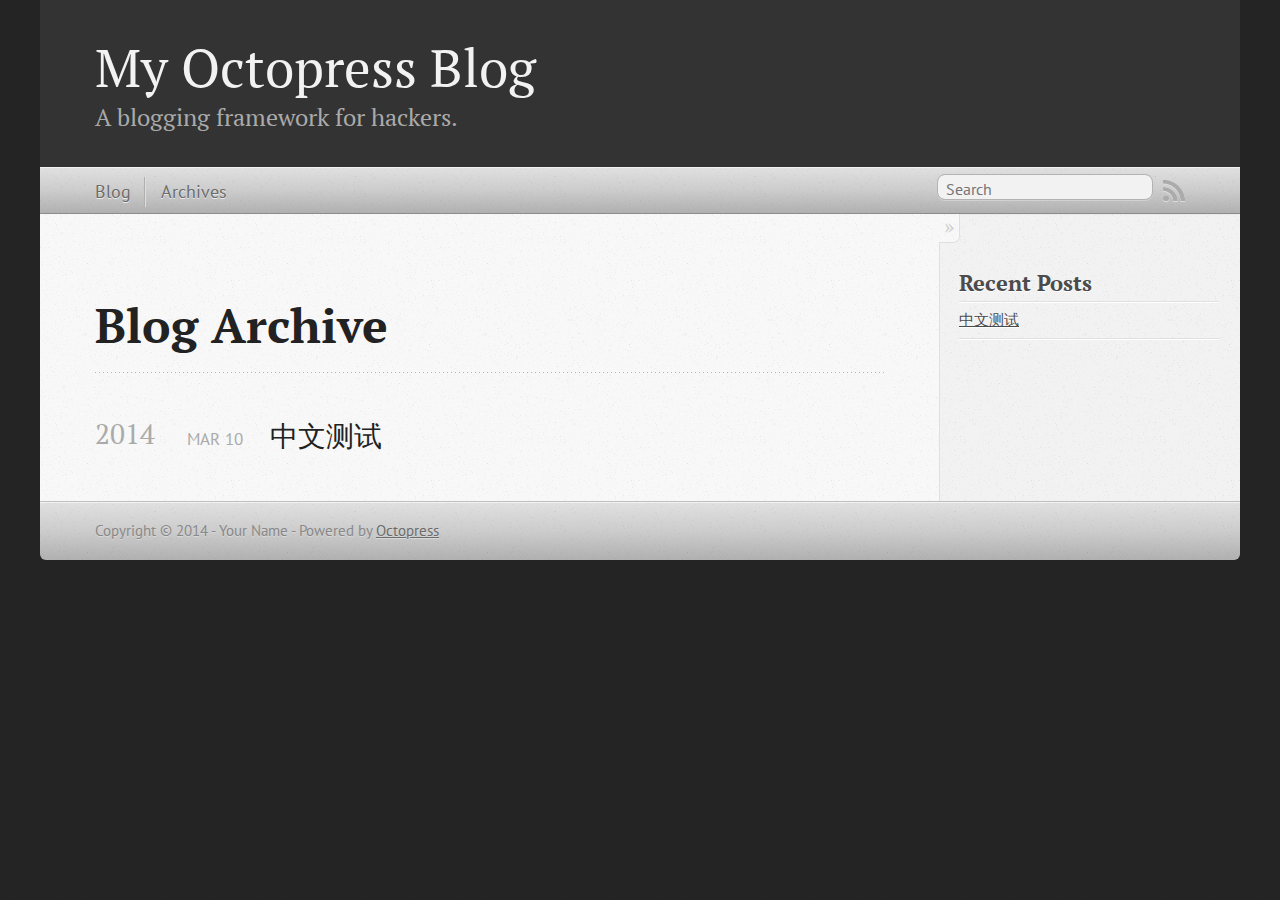
==== blog/archives/index.html @ 842d30d6 "Site updated at 2014-03-10 13:15:54 UTC" ====
<!DOCTYPE html>
<!--[if IEMobile 7 ]><html class="no-js iem7"><![endif]-->
<!--[if lt IE 9]><html class="no-js lte-ie8"><![endif]-->
<!--[if (gt IE 8)|(gt IEMobile 7)|!(IEMobile)|!(IE)]><!--><html class="no-js" lang="en"><!--<![endif]-->
<head>
  <meta charset="utf-8">
  <title>Blog Archive - My Octopress Blog</title>
  <meta name="author" content="Your Name">

  
  <meta name="description" content=" Blog Archive 2014 中文测试
Mar 10 2014 Recent Posts 中文测试 ">
  

  <!-- http://t.co/dKP3o1e -->
  <meta name="HandheldFriendly" content="True">
  <meta name="MobileOptimized" content="320">
  <meta name="viewport" content="width=device-width, initial-scale=1">

  
  <link rel="canonical" href="http://alfadb.github.io/blog/archives">
  <link href="/favicon.png" rel="icon">
  <link href="/stylesheets/screen.css" media="screen, projection" rel="stylesheet" type="text/css">
  <link href="/atom.xml" rel="alternate" title="My Octopress Blog" type="application/atom+xml">
  <script src="/javascripts/modernizr-2.0.js"></script>
  <script src="//ajax.googleapis.com/ajax/libs/jquery/1.9.1/jquery.min.js"></script>
  <script>!window.jQuery && document.write(unescape('%3Cscript src="./javascripts/libs/jquery.min.js"%3E%3C/script%3E'))</script>
  <script src="/javascripts/octopress.js" type="text/javascript"></script>
  <!--Fonts from Google"s Web font directory at http://google.com/webfonts -->
<link href="//fonts.googleapis.com/css?family=PT+Serif:regular,italic,bold,bolditalic" rel="stylesheet" type="text/css">
<link href="//fonts.googleapis.com/css?family=PT+Sans:regular,italic,bold,bolditalic" rel="stylesheet" type="text/css">

  

</head>

<body   >
  <header role="banner"><hgroup>
  <h1><a href="/">My Octopress Blog</a></h1>
  
    <h2>A blogging framework for hackers.</h2>
  
</hgroup>

</header>
  <nav role="navigation"><ul class="subscription" data-subscription="rss">
  <li><a href="/atom.xml" rel="subscribe-rss" title="subscribe via RSS">RSS</a></li>
  
</ul>
  
<form action="https://www.google.com/search" method="get">
  <fieldset role="search">
    <input type="hidden" name="q" value="site:alfadb.github.io" />
    <input class="search" type="text" name="q" results="0" placeholder="Search"/>
  </fieldset>
</form>
  
<ul class="main-navigation">
  <li><a href="/">Blog</a></li>
  <li><a href="/blog/archives">Archives</a></li>
</ul>

</nav>
  <div id="main">
    <div id="content">
      <div>
<article role="article">
  
  <header>
    <h1 class="entry-title">Blog Archive</h1>
    
  </header>
  
  <div id="blog-archives">



  
  <h2>2014</h2>

<article>
  
<h1><a href="/blog/2014/03/10/test/">中文测试</a></h1>
<time datetime="2014-03-10T13:46:23+08:00" pubdate><span class='month'>Mar</span> <span class='day'>10</span> <span class='year'>2014</span></time>


</article>

</div>

  
</article>

</div>

<aside class="sidebar">
  
    <section>
  <h1>Recent Posts</h1>
  <ul id="recent_posts">
    
      <li class="post">
        <a href="/blog/2014/03/10/test/">中文测试</a>
      </li>
    
  </ul>
</section>





  
</aside>


    </div>
  </div>
  <footer role="contentinfo"><p>
  Copyright &copy; 2014 - Your Name -
  <span class="credit">Powered by <a href="http://octopress.org">Octopress</a></span>
</p>

</footer>
  







  <script type="text/javascript">
    (function(){
      var twitterWidgets = document.createElement('script');
      twitterWidgets.type = 'text/javascript';
      twitterWidgets.async = true;
      twitterWidgets.src = '//platform.twitter.com/widgets.js';
      document.getElementsByTagName('head')[0].appendChild(twitterWidgets);
    })();
  </script>





</body>
</html>
---- stylesheets/screen.css ----
html,body,div,span,applet,object,iframe,h1,h2,h3,h4,h5,h6,p,blockquote,pre,a,abbr,acronym,address,big,cite,code,del,dfn,em,img,ins,kbd,q,s,samp,small,strike,strong,sub,sup,tt,var,b,u,i,center,dl,dt,dd,ol,ul,li,fieldset,form,label,legend,table,caption,tbody,tfoot,thead,tr,th,td,article,aside,canvas,details,embed,figure,figcaption,footer,header,hgroup,menu,nav,output,ruby,section,summary,time,mark,audio,video{margin:0;padding:0;border:0;font:inherit;font-size:100%;vertical-align:baseline}html{line-height:1}ol,ul{list-style:none}table{border-collapse:collapse;border-spacing:0}caption,th,td{text-align:left;font-weight:normal;vertical-align:middle}q,blockquote{quotes:none}q:before,q:after,blockquote:before,blockquote:after{content:"";content:none}a img{border:none}article,aside,details,figcaption,figure,footer,header,hgroup,menu,nav,section,summary{display:block}a{color:#1863a1}a:visited{color:#751590}a:focus{color:#0181eb}a:hover{color:#0181eb}a:active{color:#01579f}aside.sidebar a{color:#222}aside.sidebar a:focus{color:#0181eb}aside.sidebar a:hover{color:#0181eb}aside.sidebar a:active{color:#01579f}a{-webkit-transition:color 0.3s;-moz-transition:color 0.3s;-o-transition:color 0.3s;transition:color 0.3s}html{background:#252525 url('/images/line-tile.png?1394430050') top left}body>div{background:#f2f2f2 url('/images/noise.png?1394430050') top left;border-bottom:1px solid #bfbfbf}body>div>div{background:#f8f8f8 url('/images/noise.png?1394430050') top left;border-right:1px solid #e0e0e0}.heading,body>header h1,h1,h2,h3,h4,h5,h6{font-family:"PT Serif","Georgia","Helvetica Neue",Arial,sans-serif}.sans,body>header h2,article header p.meta,article>footer,#content .blog-index footer,html .gist .gist-file .gist-meta,#blog-archives a.category,#blog-archives time,aside.sidebar section,body>footer{font-family:"PT Sans","Helvetica Neue",Arial,sans-serif}.serif,body,#content .blog-index a[rel=full-article]{font-family:"PT Serif",Georgia,Times,"Times New Roman",serif}.mono,pre,code,tt,p code,li code{font-family:Menlo,Monaco,"Andale Mono","lucida console","Courier New",monospace}body>header h1{font-size:2.2em;font-family:"PT Serif","Georgia","Helvetica Neue",Arial,sans-serif;font-weight:normal;line-height:1.2em;margin-bottom:0.6667em}body>header h2{font-family:"PT Serif","Georgia","Helvetica Neue",Arial,sans-serif}body{line-height:1.5em;color:#222}h1{font-size:2.2em;line-height:1.2em}@media only screen and (min-width: 992px){body{font-size:1.15em}h1{font-size:2.6em;line-height:1.2em}}h1,h2,h3,h4,h5,h6{text-rendering:optimizelegibility;margin-bottom:1em;font-weight:bold}h2,section h1{font-size:1.5em}h3,section h2,section section h1{font-size:1.3em}h4,section h3,section section h2,section section section h1{font-size:1em}h5,section h4,section section h3{font-size:.9em}h6,section h5,section section h4,section section section h3{font-size:.8em}p,article blockquote,ul,ol{margin-bottom:1.5em}ul{list-style-type:disc}ul ul{list-style-type:circle;margin-bottom:0px}ul ul ul{list-style-type:square;margin-bottom:0px}ol{list-style-type:decimal}ol ol{list-style-type:lower-alpha;margin-bottom:0px}ol ol ol{list-style-type:lower-roman;margin-bottom:0px}ul,ul ul,ul ol,ol,ol ul,ol ol{margin-left:1.3em}ul ul,ul ol,ol ul,ol ol{margin-bottom:0em}strong{font-weight:bold}em{font-style:italic}sup,sub{font-size:0.75em;position:relative;display:inline-block;padding:0 .2em;line-height:.8em}sup{top:-.5em}sub{bottom:-.5em}a[rev='footnote']{font-size:.75em;padding:0 .3em;line-height:1}q{font-style:italic}q:before{content:"\201C"}q:after{content:"\201D"}em,dfn{font-style:italic}strong,dfn{font-weight:bold}del,s{text-decoration:line-through}abbr,acronym{border-bottom:1px dotted;cursor:help}hr{margin-bottom:0.2em}small{font-size:.8em}big{font-size:1.2em}article blockquote{font-style:italic;position:relative;font-size:1.2em;line-height:1.5em;padding-left:1em;border-left:4px solid rgba(170,170,170,0.5)}article blockquote cite{font-style:italic}article blockquote cite a{color:#aaa !important;word-wrap:break-word}article blockquote cite:before{content:'\2014';padding-right:.3em;padding-left:.3em;color:#aaa}@media only screen and (min-width: 992px){article blockquote{padding-left:1.5em;border-left-width:4px}}.pullquote-right:before,.pullquote-left:before{padding:0;border:none;content:attr(data-pullquote);float:right;width:45%;margin:.5em 0 1em 1.5em;position:relative;top:7px;font-size:1.4em;line-height:1.45em}.pullquote-left:before{float:left;margin:.5em 1.5em 1em 0}.force-wrap,article a,aside.sidebar a{white-space:-moz-pre-wrap;white-space:-pre-wrap;white-space:-o-pre-wrap;white-space:pre-wrap;word-wrap:break-word}.group,body>header,body>nav,body>footer,body #content>article,body #content>div>article,body #content>div>section,body div.pagination,aside.sidebar,#main,#content,.sidebar{*zoom:1}.group:after,body>header:after,body>nav:after,body>footer:after,body #content>article:after,body #content>div>section:after,body div.pagination:after,#main:after,#content:after,.sidebar:after{content:"";display:table;clear:both}body{-webkit-text-size-adjust:none;max-width:1200px;position:relative;margin:0 auto}body>header,body>nav,body>footer,body #content>article,body #content>div>article,body #content>div>section{padding-left:18px;padding-right:18px}@media only screen and (min-width: 480px){body>header,body>nav,body>footer,body #content>article,body #content>div>article,body #content>div>section{padding-left:25px;padding-right:25px}}@media only screen and (min-width: 768px){body>header,body>nav,body>footer,body #content>article,body #content>div>article,body #content>div>section{padding-left:35px;padding-right:35px}}@media only screen and (min-width: 992px){body>header,body>nav,body>footer,body #content>article,body #content>div>article,body #content>div>section{padding-left:55px;padding-right:55px}}body div.pagination{margin-left:18px;margin-right:18px}@media only screen and (min-width: 480px){body div.pagination{margin-left:25px;margin-right:25px}}@media only screen and (min-width: 768px){body div.pagination{margin-left:35px;margin-right:35px}}@media only screen and (min-width: 992px){body div.pagination{margin-left:55px;margin-right:55px}}body>header{font-size:1em;padding-top:1.5em;padding-bottom:1.5em}#content{overflow:hidden}#content>div,#content>article{width:100%}aside.sidebar{float:none;padding:0 18px 1px;background-color:#f7f7f7;border-top:1px solid #e0e0e0}.flex-content,article img,article video,article .flash-video,aside.sidebar img{max-width:100%;height:auto}.basic-alignment.left,article img.left,article video.left,article .left.flash-video,aside.sidebar img.left{float:left;margin-right:1.5em}.basic-alignment.right,article img.right,article video.right,article .right.flash-video,aside.sidebar img.right{float:right;margin-left:1.5em}.basic-alignment.center,article img.center,article video.center,article .center.flash-video,aside.sidebar img.center{display:block;margin:0 auto 1.5em}.basic-alignment.left,article img.left,article video.left,article .left.flash-video,aside.sidebar img.left,.basic-alignment.right,article img.right,article video.right,article .right.flash-video,aside.sidebar img.right{margin-bottom:.8em}.toggle-sidebar,.no-sidebar .toggle-sidebar{display:none}@media only screen and (min-width: 750px){body.sidebar-footer aside.sidebar{float:none;width:auto;clear:left;margin:0;padding:0 35px 1px;background-color:#f7f7f7;border-top:1px solid #eaeaea}body.sidebar-footer aside.sidebar section.odd,body.sidebar-footer aside.sidebar section.even{float:left;width:48%}body.sidebar-footer aside.sidebar section.odd{margin-left:0}body.sidebar-footer aside.sidebar section.even{margin-left:4%}body.sidebar-footer aside.sidebar.thirds section{width:30%;margin-left:5%}body.sidebar-footer aside.sidebar.thirds section.first{margin-left:0;clear:both}}body.sidebar-footer #content{margin-right:0px}body.sidebar-footer .toggle-sidebar{display:none}@media only screen and (min-width: 550px){body>header{font-size:1em}}@media only screen and (min-width: 750px){aside.sidebar{float:none;width:auto;clear:left;margin:0;padding:0 35px 1px;background-color:#f7f7f7;border-top:1px solid #eaeaea}aside.sidebar section.odd,aside.sidebar section.even{float:left;width:48%}aside.sidebar section.odd{margin-left:0}aside.sidebar section.even{margin-left:4%}aside.sidebar.thirds section{width:30%;margin-left:5%}aside.sidebar.thirds section.first{margin-left:0;clear:both}}@media only screen and (min-width: 768px){body{-webkit-text-size-adjust:auto}body>header{font-size:1.2em}#main{padding:0;margin:0 auto}#content{overflow:visible;margin-right:240px;position:relative}.no-sidebar #content{margin-right:0;border-right:0}.collapse-sidebar #content{margin-right:20px}#content>div,#content>article{padding-top:17.5px;padding-bottom:17.5px;float:left}aside.sidebar{width:210px;padding:0 15px 15px;background:none;clear:none;float:left;margin:0 -100% 0 0}aside.sidebar section{width:auto;margin-left:0}aside.sidebar section.odd,aside.sidebar section.even{float:none;width:auto;margin-left:0}.collapse-sidebar aside.sidebar{float:none;width:auto;clear:left;margin:0;padding:0 35px 1px;background-color:#f7f7f7;border-top:1px solid #eaeaea}.collapse-sidebar aside.sidebar section.odd,.collapse-sidebar aside.sidebar section.even{float:left;width:48%}.collapse-sidebar aside.sidebar section.odd{margin-left:0}.collapse-sidebar aside.sidebar section.even{margin-left:4%}.collapse-sidebar aside.sidebar.thirds section{width:30%;margin-left:5%}.collapse-sidebar aside.sidebar.thirds section.first{margin-left:0;clear:both}}@media only screen and (min-width: 992px){body>header{font-size:1.3em}#content{margin-right:300px}#content>div,#content>article{padding-top:27.5px;padding-bottom:27.5px}aside.sidebar{width:260px;padding:1.2em 20px 20px}.collapse-sidebar aside.sidebar{padding-left:55px;padding-right:55px}}@media only screen and (min-width: 768px){ul,ol{margin-left:0}}body>header{background:#333}body>header h1{display:inline-block;margin:0}body>header h1 a,body>header h1 a:visited,body>header h1 a:hover{color:#f2f2f2;text-decoration:none}body>header h2{margin:.2em 0 0;font-size:1em;color:#aaa;font-weight:normal}body>nav{position:relative;background-color:#ccc;background:url('/images/noise.png?1394430050'),-webkit-gradient(linear, 50% 0%, 50% 100%, color-stop(0%, #e0e0e0), color-stop(50%, #cccccc), color-stop(100%, #b0b0b0));background:url('/images/noise.png?1394430050'),-webkit-linear-gradient(#e0e0e0,#cccccc,#b0b0b0);background:url('/images/noise.png?1394430050'),-moz-linear-gradient(#e0e0e0,#cccccc,#b0b0b0);background:url('/images/noise.png?1394430050'),-o-linear-gradient(#e0e0e0,#cccccc,#b0b0b0);background:url('/images/noise.png?1394430050'),linear-gradient(#e0e0e0,#cccccc,#b0b0b0);border-top:1px solid #f2f2f2;border-bottom:1px solid #8c8c8c;padding-top:.35em;padding-bottom:.35em}body>nav form{-webkit-background-clip:padding;-moz-background-clip:padding;background-clip:padding-box;margin:0;padding:0}body>nav form .search{padding:.3em .5em 0;font-size:.85em;font-family:"PT Sans","Helvetica Neue",Arial,sans-serif;line-height:1.1em;width:95%;-webkit-border-radius:0.5em;-moz-border-radius:0.5em;-ms-border-radius:0.5em;-o-border-radius:0.5em;border-radius:0.5em;-webkit-background-clip:padding;-moz-background-clip:padding;background-clip:padding-box;-webkit-box-shadow:#d1d1d1 0 1px;-moz-box-shadow:#d1d1d1 0 1px;box-shadow:#d1d1d1 0 1px;background-color:#f2f2f2;border:1px solid #b3b3b3;color:#888}body>nav form .search:focus{color:#444;border-color:#80b1df;-webkit-box-shadow:#80b1df 0 0 4px,#80b1df 0 0 3px inset;-moz-box-shadow:#80b1df 0 0 4px,#80b1df 0 0 3px inset;box-shadow:#80b1df 0 0 4px,#80b1df 0 0 3px inset;background-color:#fff;outline:none}body>nav fieldset[role=search]{float:right;width:48%}body>nav fieldset.mobile-nav{float:left;width:48%}body>nav fieldset.mobile-nav select{width:100%;font-size:.8em;border:1px solid #888}body>nav ul{display:none}@media only screen and (min-width: 550px){body>nav{font-size:.9em}body>nav ul{margin:0;padding:0;border:0;overflow:hidden;*zoom:1;float:left;display:block;padding-top:.15em}body>nav ul li{list-style-image:none;list-style-type:none;margin-left:0;white-space:nowrap;display:inline;float:left;padding-left:0;padding-right:0}body>nav ul li:first-child,body>nav ul li.first{padding-left:0}body>nav ul li:last-child{padding-right:0}body>nav ul li.last{padding-right:0}body>nav ul.subscription{margin-left:.8em;float:right}body>nav ul.subscription li:last-child a{padding-right:0}body>nav ul li{margin:0}body>nav a{color:#6b6b6b;font-family:"PT Sans","Helvetica Neue",Arial,sans-serif;text-shadow:#ebebeb 0 1px;float:left;text-decoration:none;font-size:1.1em;padding:.1em 0;line-height:1.5em}body>nav a:visited{color:#6b6b6b}body>nav a:hover{color:#2b2b2b}body>nav li+li{border-left:1px solid #b0b0b0;margin-left:.8em}body>nav li+li a{padding-left:.8em;border-left:1px solid #dedede}body>nav form{float:right;text-align:left;padding-left:.8em;width:175px}body>nav form .search{width:93%;font-size:.95em;line-height:1.2em}body>nav ul[data-subscription$=email]+form{width:97px}body>nav ul[data-subscription$=email]+form .search{width:91%}body>nav fieldset.mobile-nav{display:none}body>nav fieldset[role=search]{width:99%}}@media only screen and (min-width: 992px){body>nav form{width:215px}body>nav ul[data-subscription$=email]+form{width:147px}}.no-placeholder body>nav .search{background:#f2f2f2 url('/images/search.png?1394430050') 0.3em 0.25em no-repeat;text-indent:1.3em}@media only screen and (min-width: 550px){.maskImage body>nav ul[data-subscription$=email]+form{width:123px}}@media only screen and (min-width: 992px){.maskImage body>nav ul[data-subscription$=email]+form{width:173px}}.maskImage ul.subscription{position:relative;top:.2em}.maskImage ul.subscription li,.maskImage ul.subscription a{border:0;padding:0}.maskImage a[rel=subscribe-rss]{position:relative;top:0px;text-indent:-999999em;background-color:#dedede;border:0;padding:0}.maskImage a[rel=subscribe-rss],.maskImage a[rel=subscribe-rss]:after{-webkit-mask-image:url('/images/rss.png?1394430050');-moz-mask-image:url('/images/rss.png?1394430050');-ms-mask-image:url('/images/rss.png?1394430050');-o-mask-image:url('/images/rss.png?1394430050');mask-image:url('/images/rss.png?1394430050');-webkit-mask-repeat:no-repeat;-moz-mask-repeat:no-repeat;-ms-mask-repeat:no-repeat;-o-mask-repeat:no-repeat;mask-repeat:no-repeat;width:22px;height:22px}.maskImage a[rel=subscribe-rss]:after{content:"";position:absolute;top:-1px;left:0;background-color:#ababab}.maskImage a[rel=subscribe-rss]:hover:after{background-color:#9e9e9e}.maskImage a[rel=subscribe-email]{position:relative;top:0px;text-indent:-999999em;background-color:#dedede;border:0;padding:0}.maskImage a[rel=subscribe-email],.maskImage a[rel=subscribe-email]:after{-webkit-mask-image:url('/images/email.png?1394430050');-moz-mask-image:url('/images/email.png?1394430050');-ms-mask-image:url('/images/email.png?1394430050');-o-mask-image:url('/images/email.png?1394430050');mask-image:url('/images/email.png?1394430050');-webkit-mask-repeat:no-repeat;-moz-mask-repeat:no-repeat;-ms-mask-repeat:no-repeat;-o-mask-repeat:no-repeat;mask-repeat:no-repeat;width:28px;height:22px}.maskImage a[rel=subscribe-email]:after{content:"";position:absolute;top:-1px;left:0;background-color:#ababab}.maskImage a[rel=subscribe-email]:hover:after{background-color:#9e9e9e}article{padding-top:1em}article header{position:relative;padding-top:2em;padding-bottom:1em;margin-bottom:1em;background:url('[data-uri]') bottom left repeat-x}article header h1{margin:0}article header h1 a{text-decoration:none}article header h1 a:hover{text-decoration:underline}article header p{font-size:.9em;color:#aaa;margin:0}article header p.meta{text-transform:uppercase;position:absolute;top:0}@media only screen and (min-width: 768px){article header{margin-bottom:1.5em;padding-bottom:1em;background:url('[data-uri]') bottom left repeat-x}}article h2{padding-top:0.8em;background:url('[data-uri]') top left repeat-x}.entry-content article h2:first-child,article header+h2{padding-top:0}article h2:first-child,article header+h2{background:none}article .feature{padding-top:.5em;margin-bottom:1em;padding-bottom:1em;background:url('[data-uri]') bottom left repeat-x;font-size:2.0em;font-style:italic;line-height:1.3em}article img,article video,article .flash-video{-webkit-border-radius:0.3em;-moz-border-radius:0.3em;-ms-border-radius:0.3em;-o-border-radius:0.3em;border-radius:0.3em;-webkit-box-shadow:rgba(0,0,0,0.15) 0 1px 4px;-moz-box-shadow:rgba(0,0,0,0.15) 0 1px 4px;box-shadow:rgba(0,0,0,0.15) 0 1px 4px;-webkit-box-sizing:border-box;-moz-box-sizing:border-box;box-sizing:border-box;border:#fff 0.5em solid}article video,article .flash-video{margin:0 auto 1.5em}article video{display:block;width:100%}article .flash-video>div{position:relative;display:block;padding-bottom:56.25%;padding-top:1px;height:0;overflow:hidden}article .flash-video>div iframe,article .flash-video>div object,article .flash-video>div embed{position:absolute;top:0;left:0;width:100%;height:100%}article>footer{padding-bottom:2.5em;margin-top:2em}article>footer p.meta{margin-bottom:.8em;font-size:.85em;clear:both;overflow:hidden}.blog-index article+article{background:url('[data-uri]') top left repeat-x}#content .blog-index{padding-top:0;padding-bottom:0}#content .blog-index article{padding-top:2em}#content .blog-index article header{background:none;padding-bottom:0}#content .blog-index article h1{font-size:2.2em}#content .blog-index article h1 a{color:inherit}#content .blog-index article h1 a:hover{color:#0181eb}#content .blog-index a[rel=full-article]{background:#ebebeb;display:inline-block;padding:.4em .8em;margin-right:.5em;text-decoration:none;color:#666;-webkit-transition:background-color 0.5s;-moz-transition:background-color 0.5s;-o-transition:background-color 0.5s;transition:background-color 0.5s}#content .blog-index a[rel=full-article]:hover{background:#0181eb;text-shadow:none;color:#f8f8f8}#content .blog-index footer{margin-top:1em}.separator,article>footer .byline+time:before,article>footer time+time:before,article>footer .comments:before,article>footer .byline ~ .categories:before{content:"\2022 ";padding:0 .4em 0 .2em;display:inline-block}#content div.pagination{text-align:center;font-size:.95em;position:relative;background:url('[data-uri]') top left repeat-x;padding-top:1.5em;padding-bottom:1.5em}#content div.pagination a{text-decoration:none;color:#aaa}#content div.pagination a.prev{position:absolute;left:0}#content div.pagination a.next{position:absolute;right:0}#content div.pagination a:hover{color:#0181eb}#content div.pagination a[href*=archive]:before,#content div.pagination a[href*=archive]:after{content:'\2014';padding:0 .3em}p.meta+.sharing{padding-top:1em;padding-left:0;background:url('[data-uri]') top left repeat-x}#fb-root{display:none}.highlight,html .gist .gist-file .gist-syntax .gist-highlight{border:1px solid #05232b !important}.highlight table td.code,html .gist .gist-file .gist-syntax .gist-highlight table td.code{width:100%}.highlight .line-numbers,html .gist .gist-file .gist-syntax .highlight .line_numbers{text-align:right;font-size:13px;line-height:1.45em;background:#073642 url('/images/noise.png?1394430050') top left !important;border-right:1px solid #00232c !important;-webkit-box-shadow:#083e4b -1px 0 inset;-moz-box-shadow:#083e4b -1px 0 inset;box-shadow:#083e4b -1px 0 inset;text-shadow:#021014 0 -1px;padding:.8em !important;-webkit-border-radius:0;-moz-border-radius:0;-ms-border-radius:0;-o-border-radius:0;border-radius:0}.highlight .line-numbers span,html .gist .gist-file .gist-syntax .highlight .line_numbers span{color:#586e75 !important}figure.code,.gist-file,pre{-webkit-box-shadow:rgba(0,0,0,0.06) 0 0 10px;-moz-box-shadow:rgba(0,0,0,0.06) 0 0 10px;box-shadow:rgba(0,0,0,0.06) 0 0 10px}figure.code .highlight pre,.gist-file .highlight pre,pre .highlight pre{-webkit-box-shadow:none;-moz-box-shadow:none;box-shadow:none}.gist .highlight *::-moz-selection,figure.code .highlight *::-moz-selection{background:#386774;color:inherit;text-shadow:#002b36 0 1px}.gist .highlight *::-webkit-selection,figure.code .highlight *::-webkit-selection{background:#386774;color:inherit;text-shadow:#002b36 0 1px}.gist .highlight *::selection,figure.code .highlight *::selection{background:#386774;color:inherit;text-shadow:#002b36 0 1px}html .gist .gist-file{margin-bottom:1.8em;position:relative;border:none;padding-top:26px !important}html .gist .gist-file .highlight{margin-bottom:0}html .gist .gist-file .gist-syntax{border-bottom:0 !important;background:none !important}html .gist .gist-file .gist-syntax .gist-highlight{background:#002b36 !important}html .gist .gist-file .gist-syntax .highlight pre{padding:0}html .gist .gist-file .gist-meta{padding:.6em 0.8em;border:1px solid #083e4b !important;color:#586e75;font-size:.7em !important;background:#073642 url('/images/noise.png?1394430050') top left;line-height:1.5em}html .gist .gist-file .gist-meta a{color:#75878b !important;text-decoration:none}html .gist .gist-file .gist-meta a:hover{text-decoration:underline}html .gist .gist-file .gist-meta a:hover{color:#93a1a1 !important}html .gist .gist-file .gist-meta a[href*='#file']{position:absolute;top:0;left:0;right:-10px;color:#474747 !important}html .gist .gist-file .gist-meta a[href*='#file']:hover{color:#1863a1 !important}html .gist .gist-file .gist-meta a[href*=raw]{top:.4em}pre{background:#002b36 url('/images/noise.png?1394430050') top left;-webkit-border-radius:0.4em;-moz-border-radius:0.4em;-ms-border-radius:0.4em;-o-border-radius:0.4em;border-radius:0.4em;border:1px solid #05232b;line-height:1.45em;font-size:13px;margin-bottom:2.1em;padding:.8em 1em;color:#93a1a1;overflow:auto}h3.filename+pre{-moz-border-radius-topleft:0px;-webkit-border-top-left-radius:0px;border-top-left-radius:0px;-moz-border-radius-topright:0px;-webkit-border-top-right-radius:0px;border-top-right-radius:0px}p code,li code{display:inline-block;white-space:no-wrap;background:#fff;font-size:.8em;line-height:1.5em;color:#555;border:1px solid #ddd;-webkit-border-radius:0.4em;-moz-border-radius:0.4em;-ms-border-radius:0.4em;-o-border-radius:0.4em;border-radius:0.4em;padding:0 .3em;margin:-1px 0}p pre code,li pre code{font-size:1em !important;background:none;border:none}.pre-code,html .gist .gist-file .gist-syntax .highlight pre,.highlight code{font-family:Menlo,Monaco,"Andale Mono","lucida console","Courier New",monospace !important;overflow:scroll;overflow-y:hidden;display:block;padding:.8em;overflow-x:auto;line-height:1.45em;background:#002b36 url('/images/noise.png?1394430050') top left !important;color:#93a1a1 !important}.pre-code span,html .gist .gist-file .gist-syntax .highlight pre span,.highlight code span{color:#93a1a1 !important}.pre-code span,html .gist .gist-file .gist-syntax .highlight pre span,.highlight code span{font-style:normal !important;font-weight:normal !important}.pre-code .c,html .gist .gist-file .gist-syntax .highlight pre .c,.highlight code .c{color:#586e75 !important;font-style:italic !important}.pre-code .cm,html .gist .gist-file .gist-syntax .highlight pre .cm,.highlight code .cm{color:#586e75 !important;font-style:italic !important}.pre-code .cp,html .gist .gist-file .gist-syntax .highlight pre .cp,.highlight code .cp{color:#586e75 !important;font-style:italic !important}.pre-code .c1,html .gist .gist-file .gist-syntax .highlight pre .c1,.highlight code .c1{color:#586e75 !important;font-style:italic !important}.pre-code .cs,html .gist .gist-file .gist-syntax .highlight pre .cs,.highlight code .cs{color:#586e75 !important;font-weight:bold !important;font-style:italic !important}.pre-code .err,html .gist .gist-file .gist-syntax .highlight pre .err,.highlight code .err{color:#dc322f !important;background:none !important}.pre-code .k,html .gist .gist-file .gist-syntax .highlight pre .k,.highlight code .k{color:#cb4b16 !important}.pre-code .o,html .gist .gist-file .gist-syntax .highlight pre .o,.highlight code .o{color:#93a1a1 !important;font-weight:bold !important}.pre-code .p,html .gist .gist-file .gist-syntax .highlight pre .p,.highlight code .p{color:#93a1a1 !important}.pre-code .ow,html .gist .gist-file .gist-syntax .highlight pre .ow,.highlight code .ow{color:#2aa198 !important;font-weight:bold !important}.pre-code .gd,html .gist .gist-file .gist-syntax .highlight pre .gd,.highlight code .gd{color:#93a1a1 !important;background-color:#372c34 !important;display:inline-block}.pre-code .gd .x,html .gist .gist-file .gist-syntax .highlight pre .gd .x,.highlight code .gd .x{color:#93a1a1 !important;background-color:#4d2d33 !important;display:inline-block}.pre-code .ge,html .gist .gist-file .gist-syntax .highlight pre .ge,.highlight code .ge{color:#93a1a1 !important;font-style:italic !important}.pre-code .gh,html .gist .gist-file .gist-syntax .highlight pre .gh,.highlight code .gh{color:#586e75 !important}.pre-code .gi,html .gist .gist-file .gist-syntax .highlight pre .gi,.highlight code .gi{color:#93a1a1 !important;background-color:#1a412b !important;display:inline-block}.pre-code .gi .x,html .gist .gist-file .gist-syntax .highlight pre .gi .x,.highlight code .gi .x{color:#93a1a1 !important;background-color:#355720 !important;display:inline-block}.pre-code .gs,html .gist .gist-file .gist-syntax .highlight pre .gs,.highlight code .gs{color:#93a1a1 !important;font-weight:bold !important}.pre-code .gu,html .gist .gist-file .gist-syntax .highlight pre .gu,.highlight code .gu{color:#6c71c4 !important}.pre-code .kc,html .gist .gist-file .gist-syntax .highlight pre .kc,.highlight code .kc{color:#859900 !important;font-weight:bold !important}.pre-code .kd,html .gist .gist-file .gist-syntax .highlight pre .kd,.highlight code .kd{color:#268bd2 !important}.pre-code .kp,html .gist .gist-file .gist-syntax .highlight pre .kp,.highlight code .kp{color:#cb4b16 !important;font-weight:bold !important}.pre-code .kr,html .gist .gist-file .gist-syntax .highlight pre .kr,.highlight code .kr{color:#d33682 !important;font-weight:bold !important}.pre-code .kt,html .gist .gist-file .gist-syntax .highlight pre .kt,.highlight code .kt{color:#2aa198 !important}.pre-code .n,html .gist .gist-file .gist-syntax .highlight pre .n,.highlight code .n{color:#268bd2 !important}.pre-code .na,html .gist .gist-file .gist-syntax .highlight pre .na,.highlight code .na{color:#268bd2 !important}.pre-code .nb,html .gist .gist-file .gist-syntax .highlight pre .nb,.highlight code .nb{color:#859900 !important}.pre-code .nc,html .gist .gist-file .gist-syntax .highlight pre .nc,.highlight code .nc{color:#d33682 !important}.pre-code .no,html .gist .gist-file .gist-syntax .highlight pre .no,.highlight code .no{color:#b58900 !important}.pre-code .nl,html .gist .gist-file .gist-syntax .highlight pre .nl,.highlight code .nl{color:#859900 !important}.pre-code .ne,html .gist .gist-file .gist-syntax .highlight pre .ne,.highlight code .ne{color:#268bd2 !important;font-weight:bold !important}.pre-code .nf,html .gist .gist-file .gist-syntax .highlight pre .nf,.highlight code .nf{color:#268bd2 !important;font-weight:bold !important}.pre-code .nn,html .gist .gist-file .gist-syntax .highlight pre .nn,.highlight code .nn{color:#b58900 !important}.pre-code .nt,html .gist .gist-file .gist-syntax .highlight pre .nt,.highlight code .nt{color:#268bd2 !important;font-weight:bold !important}.pre-code .nx,html .gist .gist-file .gist-syntax .highlight pre .nx,.highlight code .nx{color:#b58900 !important}.pre-code .vg,html .gist .gist-file .gist-syntax .highlight pre .vg,.highlight code .vg{color:#268bd2 !important}.pre-code .vi,html .gist .gist-file .gist-syntax .highlight pre .vi,.highlight code .vi{color:#268bd2 !important}.pre-code .nv,html .gist .gist-file .gist-syntax .highlight pre .nv,.highlight code .nv{color:#268bd2 !important}.pre-code .mf,html .gist .gist-file .gist-syntax .highlight pre .mf,.highlight code .mf{color:#2aa198 !important}.pre-code .m,html .gist .gist-file .gist-syntax .highlight pre .m,.highlight code .m{color:#2aa198 !important}.pre-code .mh,html .gist .gist-file .gist-syntax .highlight pre .mh,.highlight code .mh{color:#2aa198 !important}.pre-code .mi,html .gist .gist-file .gist-syntax .highlight pre .mi,.highlight code .mi{color:#2aa198 !important}.pre-code .s,html .gist .gist-file .gist-syntax .highlight pre .s,.highlight code .s{color:#2aa198 !important}.pre-code .sd,html .gist .gist-file .gist-syntax .highlight pre .sd,.highlight code .sd{color:#2aa198 !important}.pre-code .s2,html .gist .gist-file .gist-syntax .highlight pre .s2,.highlight code .s2{color:#2aa198 !important}.pre-code .se,html .gist .gist-file .gist-syntax .highlight pre .se,.highlight code .se{color:#dc322f !important}.pre-code .si,html .gist .gist-file .gist-syntax .highlight pre .si,.highlight code .si{color:#268bd2 !important}.pre-code .sr,html .gist .gist-file .gist-syntax .highlight pre .sr,.highlight code .sr{color:#2aa198 !important}.pre-code .s1,html .gist .gist-file .gist-syntax .highlight pre .s1,.highlight code .s1{color:#2aa198 !important}.pre-code div .gd,html .gist .gist-file .gist-syntax .highlight pre div .gd,.highlight code div .gd,.pre-code div .gd .x,html .gist .gist-file .gist-syntax .highlight pre div .gd .x,.highlight code div .gd .x,.pre-code div .gi,html .gist .gist-file .gist-syntax .highlight pre div .gi,.highlight code div .gi,.pre-code div .gi .x,html .gist .gist-file .gist-syntax .highlight pre div .gi .x,.highlight code div .gi .x{display:inline-block;width:100%}.highlight,.gist-highlight{margin-bottom:1.8em;background:#002b36;overflow-y:hidden;overflow-x:auto}.highlight pre,.gist-highlight pre{background:none;-webkit-border-radius:0px;-moz-border-radius:0px;-ms-border-radius:0px;-o-border-radius:0px;border-radius:0px;border:none;padding:0;margin-bottom:0}pre::-webkit-scrollbar,.highlight::-webkit-scrollbar,.gist-highlight::-webkit-scrollbar{height:.5em;background:rgba(255,255,255,0.15)}pre::-webkit-scrollbar-thumb:horizontal,.highlight::-webkit-scrollbar-thumb:horizontal,.gist-highlight::-webkit-scrollbar-thumb:horizontal{background:rgba(255,255,255,0.2);-webkit-border-radius:4px;border-radius:4px}.highlight code{background:#000}figure.code{background:none;padding:0;border:0;margin-bottom:1.5em}figure.code pre{margin-bottom:0}figure.code figcaption{position:relative}figure.code .highlight{margin-bottom:0}.code-title,html .gist .gist-file .gist-meta a[href*='#file'],h3.filename,figure.code figcaption{text-align:center;font-size:13px;line-height:2em;text-shadow:#cbcccc 0 1px 0;color:#474747;font-weight:normal;margin-bottom:0;-moz-border-radius-topleft:5px;-webkit-border-top-left-radius:5px;border-top-left-radius:5px;-moz-border-radius-topright:5px;-webkit-border-top-right-radius:5px;border-top-right-radius:5px;font-family:"Helvetica Neue", Arial, "Lucida Grande", "Lucida Sans Unicode", Lucida, sans-serif;background:#aaa url('/images/code_bg.png?1394430050') top repeat-x;border:1px solid #565656;border-top-color:#cbcbcb;border-left-color:#a5a5a5;border-right-color:#a5a5a5;border-bottom:0}.download-source,html .gist .gist-file .gist-meta a[href*=raw],figure.code figcaption a{position:absolute;right:.8em;text-decoration:none;color:#666 !important;z-index:1;font-size:13px;text-shadow:#cbcccc 0 1px 0;padding-left:3em}.download-source:hover,html .gist .gist-file .gist-meta a[href*=raw]:hover,figure.code figcaption a:hover{text-decoration:underline}#archive #content>div,#archive #content>div>article{padding-top:0}#blog-archives{color:#aaa}#blog-archives article{padding:1em 0 1em;position:relative;background:url('[data-uri]') bottom left repeat-x}#blog-archives article:last-child{background:none}#blog-archives article footer{padding:0;margin:0}#blog-archives h1{color:#222;margin-bottom:.3em}#blog-archives h2{display:none}#blog-archives h1{font-size:1.5em}#blog-archives h1 a{text-decoration:none;color:inherit;font-weight:normal;display:inline-block}#blog-archives h1 a:hover{text-decoration:underline}#blog-archives h1 a:hover{color:#0181eb}#blog-archives a.category,#blog-archives time{color:#aaa}#blog-archives .entry-content{display:none}#blog-archives time{font-size:.9em;line-height:1.2em}#blog-archives time .month,#blog-archives time .day{display:inline-block}#blog-archives time .month{text-transform:uppercase}#blog-archives p{margin-bottom:1em}#blog-archives a,#blog-archives .entry-content a{color:inherit}#blog-archives a:hover,#blog-archives .entry-content a:hover{color:#0181eb}#blog-archives a:hover{color:#0181eb}@media only screen and (min-width: 550px){#blog-archives article{margin-left:5em}#blog-archives h2{margin-bottom:.3em;font-weight:normal;display:inline-block;position:relative;top:-1px;float:left}#blog-archives h2:first-child{padding-top:.75em}#blog-archives time{position:absolute;text-align:right;left:0em;top:1.8em}#blog-archives .year{display:none}#blog-archives article{padding-left:4.5em;padding-bottom:.7em}#blog-archives a.category{line-height:1.1em}}#content>.category article{margin-left:0;padding-left:6.8em}#content>.category .year{display:inline}.side-shadow-border,aside.sidebar section h1,aside.sidebar li{-webkit-box-shadow:#fff 0 1px;-moz-box-shadow:#fff 0 1px;box-shadow:#fff 0 1px}aside.sidebar{overflow:hidden;color:#4b4b4b;text-shadow:#fff 0 1px}aside.sidebar section{font-size:.8em;line-height:1.4em;margin-bottom:1.5em}aside.sidebar section h1{margin:1.5em 0 0;padding-bottom:.2em;border-bottom:1px solid #e0e0e0}aside.sidebar section h1+p{padding-top:.4em}aside.sidebar img{-webkit-border-radius:0.3em;-moz-border-radius:0.3em;-ms-border-radius:0.3em;-o-border-radius:0.3em;border-radius:0.3em;-webkit-box-shadow:rgba(0,0,0,0.15) 0 1px 4px;-moz-box-shadow:rgba(0,0,0,0.15) 0 1px 4px;box-shadow:rgba(0,0,0,0.15) 0 1px 4px;-webkit-box-sizing:border-box;-moz-box-sizing:border-box;box-sizing:border-box;border:#fff 0.3em solid}aside.sidebar ul{margin-bottom:0.5em;margin-left:0}aside.sidebar li{list-style:none;padding:.5em 0;margin:0;border-bottom:1px solid #e0e0e0}aside.sidebar li p:last-child{margin-bottom:0}aside.sidebar a{color:inherit;-webkit-transition:color 0.5s;-moz-transition:color 0.5s;-o-transition:color 0.5s;transition:color 0.5s}aside.sidebar:hover a{color:#222}aside.sidebar:hover a:hover{color:#0181eb}.aside-alt-link,#pinboard_linkroll .pin-tag{color:#7e7e7e}.aside-alt-link:hover,#pinboard_linkroll .pin-tag:hover{color:#0181eb}@media only screen and (min-width: 768px){.toggle-sidebar{outline:none;position:absolute;right:-10px;top:0;bottom:0;display:inline-block;text-decoration:none;color:#cecece;width:9px;cursor:pointer}.toggle-sidebar:hover{background:#e9e9e9;background:-webkit-gradient(linear, 0% 50%, 100% 50%, color-stop(0%, rgba(224,224,224,0.5)), color-stop(100%, rgba(224,224,224,0)));background:-webkit-linear-gradient(left, rgba(224,224,224,0.5),rgba(224,224,224,0));background:-moz-linear-gradient(left, rgba(224,224,224,0.5),rgba(224,224,224,0));background:-o-linear-gradient(left, rgba(224,224,224,0.5),rgba(224,224,224,0));background:linear-gradient(left, rgba(224,224,224,0.5),rgba(224,224,224,0))}.toggle-sidebar:after{position:absolute;right:-11px;top:0;width:20px;font-size:1.2em;line-height:1.1em;padding-bottom:.15em;-moz-border-radius-bottomright:0.3em;-webkit-border-bottom-right-radius:0.3em;border-bottom-right-radius:0.3em;text-align:center;background:#f8f8f8 url('/images/noise.png?1394430050') top left;border-bottom:1px solid #e0e0e0;border-right:1px solid #e0e0e0;content:"\00BB";text-indent:-1px}.collapse-sidebar .toggle-sidebar{text-indent:0px;right:-20px;width:19px}.collapse-sidebar .toggle-sidebar:hover{background:#e9e9e9}.collapse-sidebar .toggle-sidebar:after{border-left:1px solid #e0e0e0;text-shadow:#fff 0 1px;content:"\00AB";left:0px;right:0;text-align:center;text-indent:0;border:0;border-right-width:0;background:none}}.googleplus h1{-moz-box-shadow:none !important;-webkit-box-shadow:none !important;-o-box-shadow:none !important;box-shadow:none !important;border-bottom:0px none !important}.googleplus a{text-decoration:none;white-space:normal !important;line-height:32px}.googleplus a img{float:left;margin-right:0.5em;border:0 none}.googleplus-hidden{position:absolute;top:-1000em;left:-1000em}#pinboard_linkroll .pin-title,#pinboard_linkroll .pin-description{display:block;margin-bottom:.5em}#pinboard_linkroll .pin-tag{text-decoration:none}#pinboard_linkroll .pin-tag:hover{text-decoration:underline}#pinboard_linkroll .pin-tag:after{content:','}#pinboard_linkroll .pin-tag:last-child:after{content:''}.delicious-posts a.delicious-link{margin-bottom:.5em;display:block}.delicious-posts p{font-size:1em}body>footer{font-size:.8em;color:#888;text-shadow:#d9d9d9 0 1px;background-color:#ccc;background:url('/images/noise.png?1394430050'),-webkit-gradient(linear, 50% 0%, 50% 100%, color-stop(0%, #e0e0e0), color-stop(50%, #cccccc), color-stop(100%, #b0b0b0));background:url('/images/noise.png?1394430050'),-webkit-linear-gradient(#e0e0e0,#cccccc,#b0b0b0);background:url('/images/noise.png?1394430050'),-moz-linear-gradient(#e0e0e0,#cccccc,#b0b0b0);background:url('/images/noise.png?1394430050'),-o-linear-gradient(#e0e0e0,#cccccc,#b0b0b0);background:url('/images/noise.png?1394430050'),linear-gradient(#e0e0e0,#cccccc,#b0b0b0);border-top:1px solid #f2f2f2;position:relative;padding-top:1em;padding-bottom:1em;margin-bottom:3em;-moz-border-radius-bottomleft:0.4em;-webkit-border-bottom-left-radius:0.4em;border-bottom-left-radius:0.4em;-moz-border-radius-bottomright:0.4em;-webkit-border-bottom-right-radius:0.4em;border-bottom-right-radius:0.4em;z-index:1}body>footer a{color:#6b6b6b}body>footer a:visited{color:#6b6b6b}body>footer a:hover{color:#484848}body>footer p:last-child{margin-bottom:0}
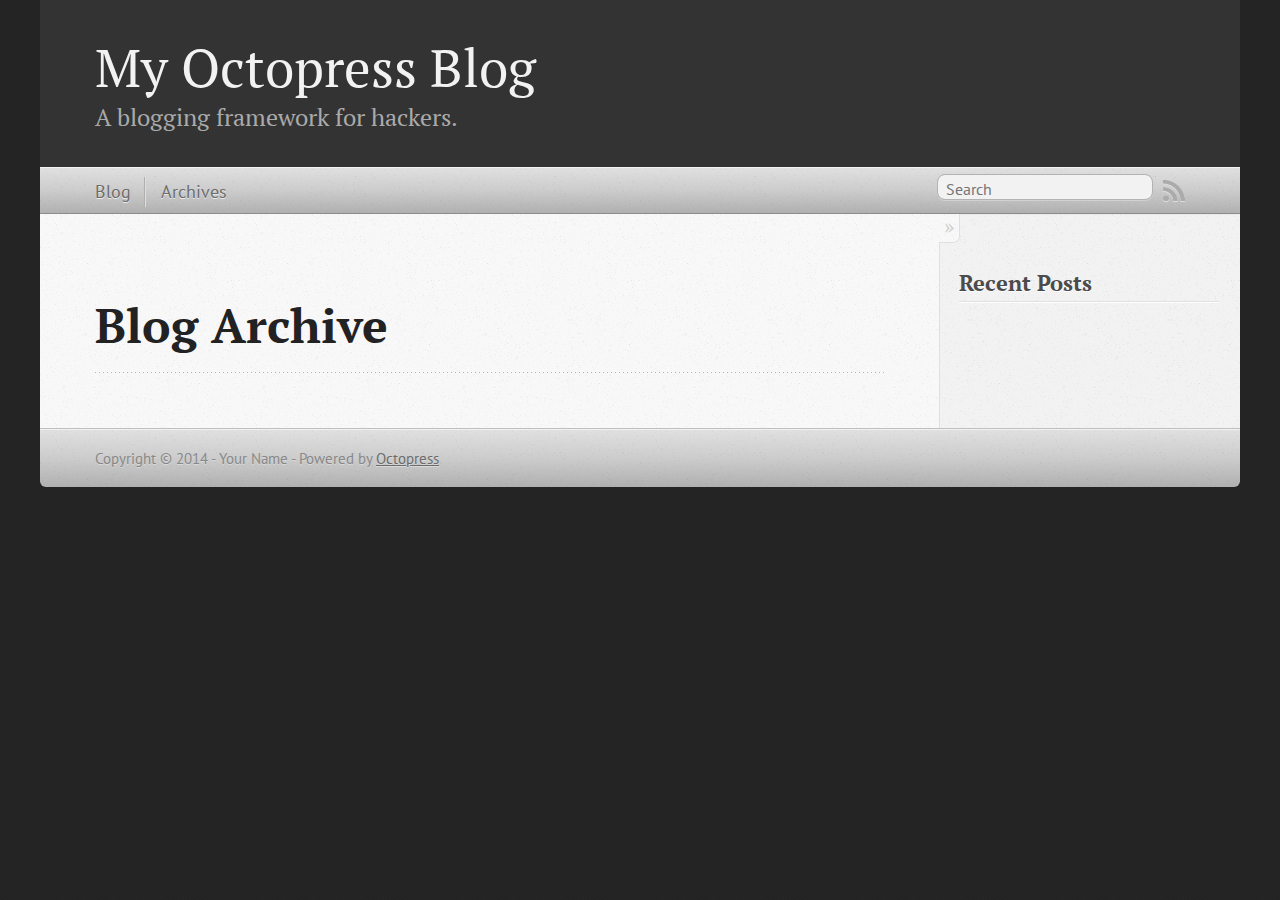
==== commit ed3fe744: "Site updated at 2014-03-10 14:02:56 UTC" ====
--- a/blog/archives/index.html
+++ b/blog/archives/index.html
@@ -9,8 +9,7 @@
   <meta name="author" content="Your Name">
 
   
-  <meta name="description" content=" Blog Archive 2014 中文测试
-Mar 10 2014 Recent Posts 中文测试 ">
+  <meta name="description" content=" Blog Archive Recent Posts ">
   
 
   <!-- http://t.co/dKP3o1e -->
@@ -19,7 +18,7 @@
   <meta name="viewport" content="width=device-width, initial-scale=1">
 
   
-  <link rel="canonical" href="http://alfadb.github.io/blog/archives">
+  <link rel="canonical" href="http://www.alfadb.cn/blog/archives">
   <link href="/favicon.png" rel="icon">
   <link href="/stylesheets/screen.css" media="screen, projection" rel="stylesheet" type="text/css">
   <link href="/atom.xml" rel="alternate" title="My Octopress Blog" type="application/atom+xml">
@@ -51,7 +50,7 @@
   
 <form action="https://www.google.com/search" method="get">
   <fieldset role="search">
-    <input type="hidden" name="q" value="site:alfadb.github.io" />
+    <input type="hidden" name="q" value="site:www.alfadb.cn" />
     <input class="search" type="text" name="q" results="0" placeholder="Search"/>
   </fieldset>
 </form>
@@ -74,19 +73,6 @@
   
   <div id="blog-archives">
 
-
-
-  
-  <h2>2014</h2>
-
-<article>
-  
-<h1><a href="/blog/2014/03/10/test/">中文测试</a></h1>
-<time datetime="2014-03-10T13:46:23+08:00" pubdate><span class='month'>Mar</span> <span class='day'>10</span> <span class='year'>2014</span></time>
-
-
-</article>
-
 </div>
 
   
@@ -99,10 +85,6 @@
     <section>
   <h1>Recent Posts</h1>
   <ul id="recent_posts">
-    
-      <li class="post">
-        <a href="/blog/2014/03/10/test/">中文测试</a>
-      </li>
     
   </ul>
 </section>
